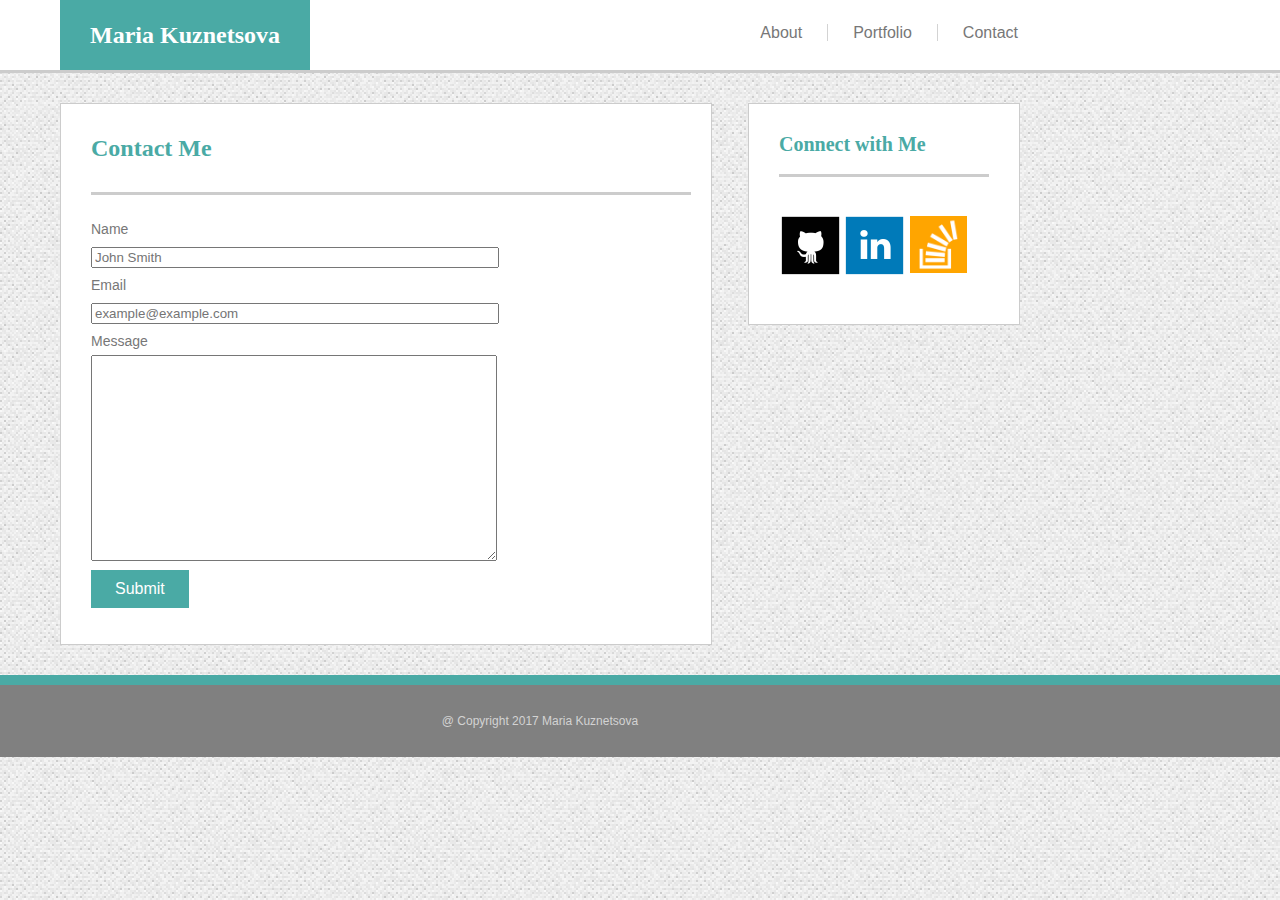
==== contact.html @ baa7bdf6 "first commit" ====
<!DOCTYPE html>
<html lang="en-us">
<head>
	<meta charset="UTF-8">
	<title>Contact</title>
	<link rel="stylesheet" type="text/css" href="./assets/css/reset.css">
	<link rel="stylesheet" type="text/css" href="./assets/css/style.css">
	
</head>

<body>
	<header>
		<h1 id="logo"><a href="index.html">
			Maria Kuznetsova
		</a>
		</h1>
		
		<div class="nav_bar">
			<ul>
				<li class="nav"><a href="contact.html" id="last-item">Contact</a></li>
				<li class="nav"><a href="portfolio.html">Portfolio</a></li>
				<li class="nav"><a href="index.html">About</a></li>
			</ul>
		</div>
	</header>
		
	<div class="main">
		<div class="bio">
				<h2>
					Contact Me
				</h2>

			<form>
				Name
				<br/>
				<input type="text" name="Name" style="width:400px;" placeholder="John Smith">
				<br/>
				Email
				<br/>
				<input type="email" name="Email" style="width:400px;" placeholder='example@example.com'>
				<br/>
				Message
				<br/>
				<textarea type="text" name="Message" style="width:400px;height:200px;"></textarea>
				<br/>
				<input type="submit" name="Submit" class="submit">
			</form>
		</div>

		<div class="sidebar">
				<h3>
					Connect with Me
				</h3>
				<br/>

				<ul>
					<li class="icons"><a href="https://github.com/cataire" target="_blank"><img src="./assets/images/github_square_black-128.png" alt="GitHub" style="width:64px;height:64px;"></a></li>
					<li class="icons"><a href="https://www.linkedin.com/in/maria-kuznetsova-2578aaba/" target="_blank"><img src="./assets/images/linkedin_square_color-128.png" alt="LinkedIn" style="width:64px;height:64px;"></a></li>
					<li class="icons"><a href="https://stackoverflow.com/users/8739352/maria-k" target="_blank"><img src="./assets/images/if_stackoverflow_273179.png" alt="StackOverFlow" style="width:57px;height:57px;margin: 3px"></a></li>
				</ul>
		</div>	
	</div>

	<footer>
		<div class="footer-container">
		<p>@ Copyright 2017 Maria Kuznetsova</p>
		</div>
	</footer>

		
</body>

</html>
---- assets/css/style.css ----
html, body {
	height: 100%;
}


header {
	height: 70px;
	background-color: #ffffff;
	border-bottom-style: solid;
	border-bottom-width: 3px; 
	border-bottom-color: #cccccc;
	margin-bottom: 10px;
	width: 100%;
}

body {
	background-image: url("../images/bgnoise_lg_@2X.png");
	font-family: 'Arial', 'Helvetica Neue', Helvetica, sans-serif;
	color: #777777;
}

.wrapper {
	min-height: 100%;
	margin-bottom: -50px;
}

#logo a {
	padding: 23px 30px 23px 30px;
	background-color: #4aaaa5;
	color: white;
	font-size: 24px;
	float: left;
	font-weight: bold;
	margin-left: 60px;
	text-decoration: none;	
}

.nav_bar {
	width: 1020px;
}

.nav {
	float: right;
    text-align: right;
    padding: 25px 0px 25px 25px;
	
}


.nav a {
	text-decoration: none;
	color: #777777;	
	border-right: solid 1px;
	border-color: #d3d3d3;
	padding-right: 25px;

}

#last-item {
	padding-right: 2px;
	border: none;
}

.nav:hover {
	background-color: #f3f3f3;
}

.main {
	width: 1020px;
	font-family: 'Arial', 'Helvetica Neue', Helvetica, sans-serif;
	
}

h1, h2, h3, h4 {
font-family: 'Georgia', Times, Times New Roman, serif;
}

h2, h3 {
	padding-bottom: 20px;
	margin-bottom: 20px;
	font-weight: bold;
	color: #4aaaa5;
	border-bottom: solid;
	border-color: #cccccc;

}

h2 {
	font-size: 24px;
}

.bio {

	width: 600px;
	background-color: white;
	margin-top: 20px;
	margin-left: 60px;
	margin-bottom: 30px;
	padding: 20px 20px 20px 30px;
	border: solid;
	border-width: 1px;
	border-color: #cccccc;
	float: left;
	line-height: 2;
	font-size: 14px;
	min-height: 500px;
	overflow: hidden;
}

.bio-image {
	padding: 0px 20px 20px 0px;
	float: left;
}

.sidebar {
	margin-top: 20px;
	padding: 30px;
	background-color: white;
	float: right;
	width: 210px;
	height: 160px;
	border: solid;
	border-width: 1px;
	border-color: #cccccc;

}

h3 {
	font-size: 20px;

}

.icons {
	float: left;
}


footer {
	background-color: grey;
	border-top-width: 10px; 
	border-top-style: solid;
	border-top-color: #4aaaa5;
	text-align: center;
	padding: 30px;
	clear: both;
	width: 100%;
	color: #d3d3d3;
	font-size: 12px;
	
	
}

.footer-container {
	width: 1020px;

}

.submit {
	background-color: #4aaaa5;
	padding: 10px 24px;
	font-size: 16px;
	color: #fff;
	border: none;
}
.portfolio-placeholder {

}

.container1 {
	width: 260px;
	height: 170px;
	position: relative;
	margin: 10px 30px 30px 0px;
	border: solid 1px;
	border-color: #d3d3d3;
	float: left;
}

.project1 {
	width: 260px;
	height: 50px;
	background: teal;
	position: absolute;
	bottom: 10px;
	color: white;
	font-size: 20px;
	text-align: center;
	
}
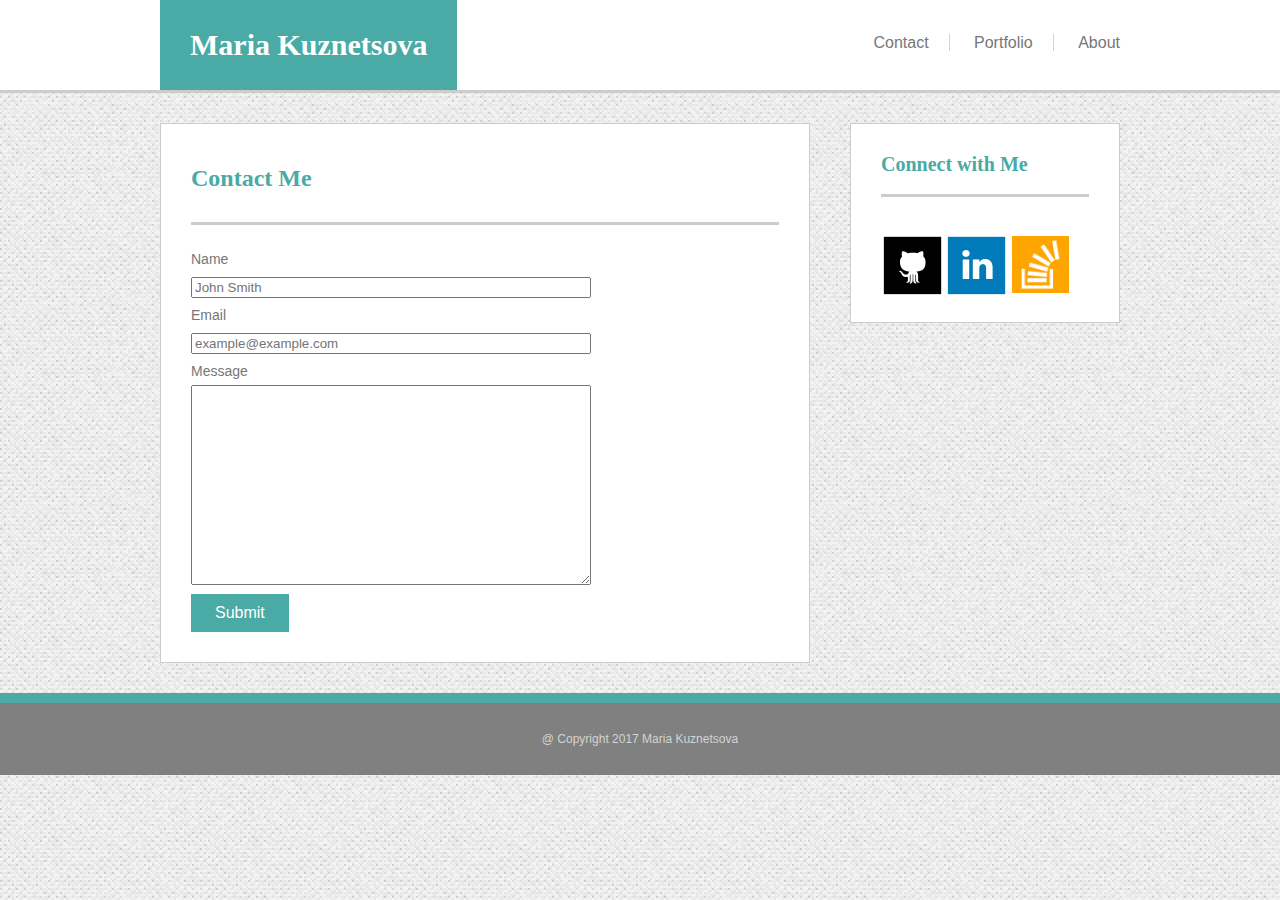
==== commit c2558798: "final" ====
--- a/contact.html
+++ b/contact.html
@@ -2,6 +2,7 @@
 <html lang="en-us">
 <head>
 	<meta charset="UTF-8">
+	<meta name="viewport" content="width=device-width, initial-scale=1.0">
 	<title>Contact</title>
 	<link rel="stylesheet" type="text/css" href="./assets/css/reset.css">
 	<link rel="stylesheet" type="text/css" href="./assets/css/style.css">
@@ -10,17 +11,17 @@
 
 <body>
 	<header>
-		<h1 id="logo"><a href="index.html">
+		<div class="container">
+			<h1 id="logo">
 			Maria Kuznetsova
-		</a>
-		</h1>
+			</h1>
 		
-		<div class="nav_bar">
-			<ul>
-				<li class="nav"><a href="contact.html" id="last-item">Contact</a></li>
-				<li class="nav"><a href="portfolio.html">Portfolio</a></li>
-				<li class="nav"><a href="index.html">About</a></li>
-			</ul>
+		
+			<div class="nav_bar">
+				<a href="contact.html" >Contact</a></li>
+				<a href="portfolio.html">Portfolio</a></li>
+				<a href="index.html" id="last-item">About</a></li>
+			</div>
 		</div>
 	</header>
 		
@@ -33,15 +34,15 @@
 			<form>
 				Name
 				<br/>
-				<input type="text" name="Name" style="width:400px;" placeholder="John Smith">
+				<input type="text" name="Name" placeholder="John Smith">
 				<br/>
 				Email
 				<br/>
-				<input type="email" name="Email" style="width:400px;" placeholder='example@example.com'>
+				<input type="email" name="Email" placeholder='example@example.com'>
 				<br/>
 				Message
 				<br/>
-				<textarea type="text" name="Message" style="width:400px;height:200px;"></textarea>
+				<textarea type="text" name="Message"></textarea>
 				<br/>
 				<input type="submit" name="Submit" class="submit">
 			</form>
--- a/assets/css/style.css
+++ b/assets/css/style.css
@@ -2,15 +2,18 @@
 	height: 100%;
 }
 
+* {
+  box-sizing: border-box;
+}
 
 header {
-	height: 70px;
 	background-color: #ffffff;
 	border-bottom-style: solid;
 	border-bottom-width: 3px; 
 	border-bottom-color: #cccccc;
 	margin-bottom: 10px;
 	width: 100%;
+	overflow: auto;
 }
 
 body {
@@ -19,54 +22,58 @@
 	color: #777777;
 }
 
-.wrapper {
-	min-height: 100%;
-	margin-bottom: -50px;
-}
-
-#logo a {
-	padding: 23px 30px 23px 30px;
+
+.container {
+	width: 100%;
+  	max-width: 960px;
+  	margin: 0 auto;
+  	clear: both;
+}
+
+#logo {
+	padding: 30px;
 	background-color: #4aaaa5;
 	color: white;
-	font-size: 24px;
+	font-size: 30px;
 	float: left;
 	font-weight: bold;
-	margin-left: 60px;
-	text-decoration: none;	
+	text-decoration: none;
+	text-align: center;
 }
 
 .nav_bar {
-	width: 1020px;
-}
-
-.nav {
 	float: right;
-    text-align: right;
-    padding: 25px 0px 25px 25px;
-	
-}
-
-
-.nav a {
+	padding-top: 35px;
+	padding-bottom: 35px;
+
+}
+
+
+.nav_bar a {
+	text-align: right;
 	text-decoration: none;
 	color: #777777;	
 	border-right: solid 1px;
 	border-color: #d3d3d3;
-	padding-right: 25px;
-
+	padding-left: 20px;
+	padding-right: 20px;
+	
 }
 
 #last-item {
-	padding-right: 2px;
 	border: none;
-}
-
-.nav:hover {
+	padding-right: 0;
+}
+
+.last-item:hover {
 	background-color: #f3f3f3;
 }
 
+
 .main {
-	width: 1020px;
+	margin: 0 auto;
+	width: 100%;
+	max-width: 960px;
 	font-family: 'Arial', 'Helvetica Neue', Helvetica, sans-serif;
 	
 }
@@ -90,13 +97,12 @@
 }
 
 .bio {
-
-	width: 600px;
+	width: 100%;
+	max-width: 650px;
 	background-color: white;
 	margin-top: 20px;
-	margin-left: 60px;
 	margin-bottom: 30px;
-	padding: 20px 20px 20px 30px;
+	padding: 30px;
 	border: solid;
 	border-width: 1px;
 	border-color: #cccccc;
@@ -104,12 +110,14 @@
 	line-height: 2;
 	font-size: 14px;
 	min-height: 500px;
-	overflow: hidden;
+	overflow: auto;
 }
 
 .bio-image {
 	padding: 0px 20px 20px 0px;
 	float: left;
+	width: 160px;
+	height: 200px;
 }
 
 .sidebar {
@@ -117,8 +125,9 @@
 	padding: 30px;
 	background-color: white;
 	float: right;
-	width: 210px;
-	height: 160px;
+	width: 100%;
+	max-width: 270px;
+	height: 200px;
 	border: solid;
 	border-width: 1px;
 	border-color: #cccccc;
@@ -134,6 +143,15 @@
 	float: left;
 }
 
+input[type=text],
+input[type=email],
+textarea {
+	width:100%;
+	max-width: 400px;
+}
+textarea {
+	height: 200px;
+}
 
 footer {
 	background-color: grey;
@@ -151,7 +169,7 @@
 }
 
 .footer-container {
-	width: 1020px;
+
 
 }
 
@@ -187,3 +205,75 @@
 	text-align: center;
 	
 }
+
+@media screen and (max-width: 980px) {
+
+	.container,
+	.main {
+		max-width: 700px;
+	}
+
+	.bio {
+		max-width: 400px;
+	}
+}
+	
+
+@media screen and (max-width: 768px) {
+
+	.container,
+	.main {
+		max-width: 700px;
+	}
+
+	.bio {
+		max-width: 680px;
+	}
+	.sidebar {
+		max-width: 680px;
+		float: left;
+	}
+}
+
+@media screen and (max-width: 640px) {
+
+	header {
+		position: static;
+	}
+
+	.container {
+		max-width: 640px;
+		
+	}
+
+
+	#logo {
+		width:100%;
+	}
+
+	.nav_bar {
+		padding: 15px;
+		width: 100%;
+		max-width: 400px;
+		margin: auto;
+	}
+
+	.nav_bar a {
+		border: none;
+	}
+
+	.bio,
+	.sidebar {
+		max-width: 600px;
+	}
+
+	.bio-image {
+		width: 300px;
+		height: auto;
+		margin: 0 auto;
+		float: none;
+		display: block;
+	}
+	
+
+}